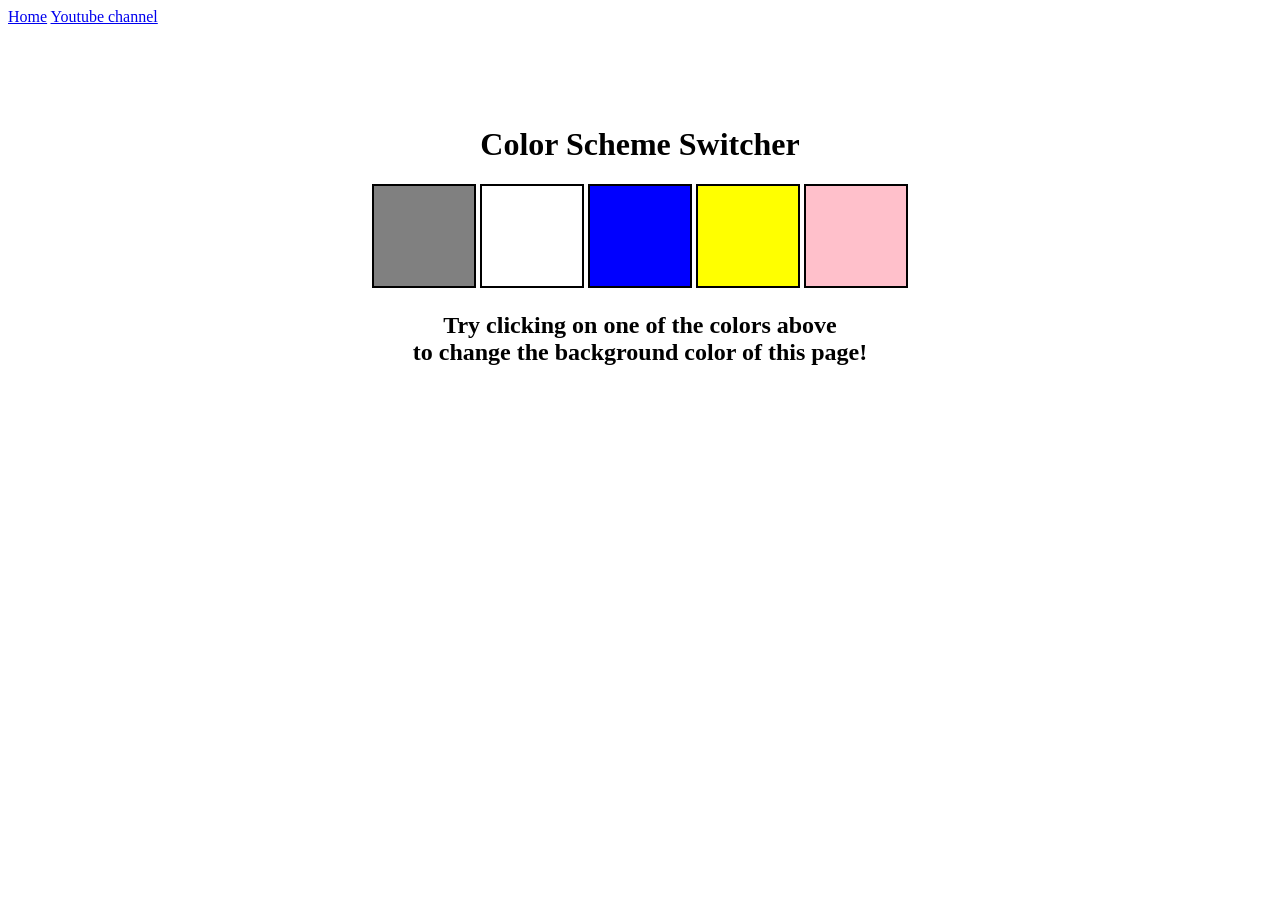
==== Color_Changer/index.html @ 23cce713 "Color Changer Commit" ====
<!DOCTYPE html>
<html lang="en">
  <head>
    <meta charset="UTF-8" />
    <meta name="viewport" content="width=device-width, initial-scale=1.0" />
    <meta http-equiv="X-UA-Compatible" content="ie=edge" />
    <link rel="stylesheet" href="style.css" />
    <link rel="stylesheet" href="../styles.css" />
    <title>JavaScript Background Color Switcher</title>
  </head>
  <body>
    <nav>
      <a href="/" aria-current="page">Home</a>
      <a target="_blank" href="https://www.youtube.com/@chaiaurcode"
        >Youtube channel</a
      >
    </nav>
    <div class="canvas">
      <h1>Color Scheme Switcher</h1>
      <span class="button" id="grey"></span>
      <span class="button" id="white"></span>
      <span class="button" id="blue"></span>
      <span class="button" id="yellow"></span>
      <span class="button" id="pink"></span>
      <h2>
        Try clicking on one of the colors above
        <span>to change the background color of this page!</span>
      </h2>
    </div>
    <script src="chaiaurcode.js"></script>
  </body>
</html>
---- Color_Changer/style.css ----
html {
  margin: 0;
}

span {
  display: block;
}
.canvas {
  margin: 100px auto 100px;
  width: 80%;
  text-align: center;
}

.button {
  width: 100px;
  height: 100px;
  border: solid black 2px;
  display: inline-block;
}

#grey {
  background: grey;
}

#white {
  background: white;
}
#blue {
  background: blue;
}
#yellow {
  background: yellow;
}
#pink {
  background: pink;
}
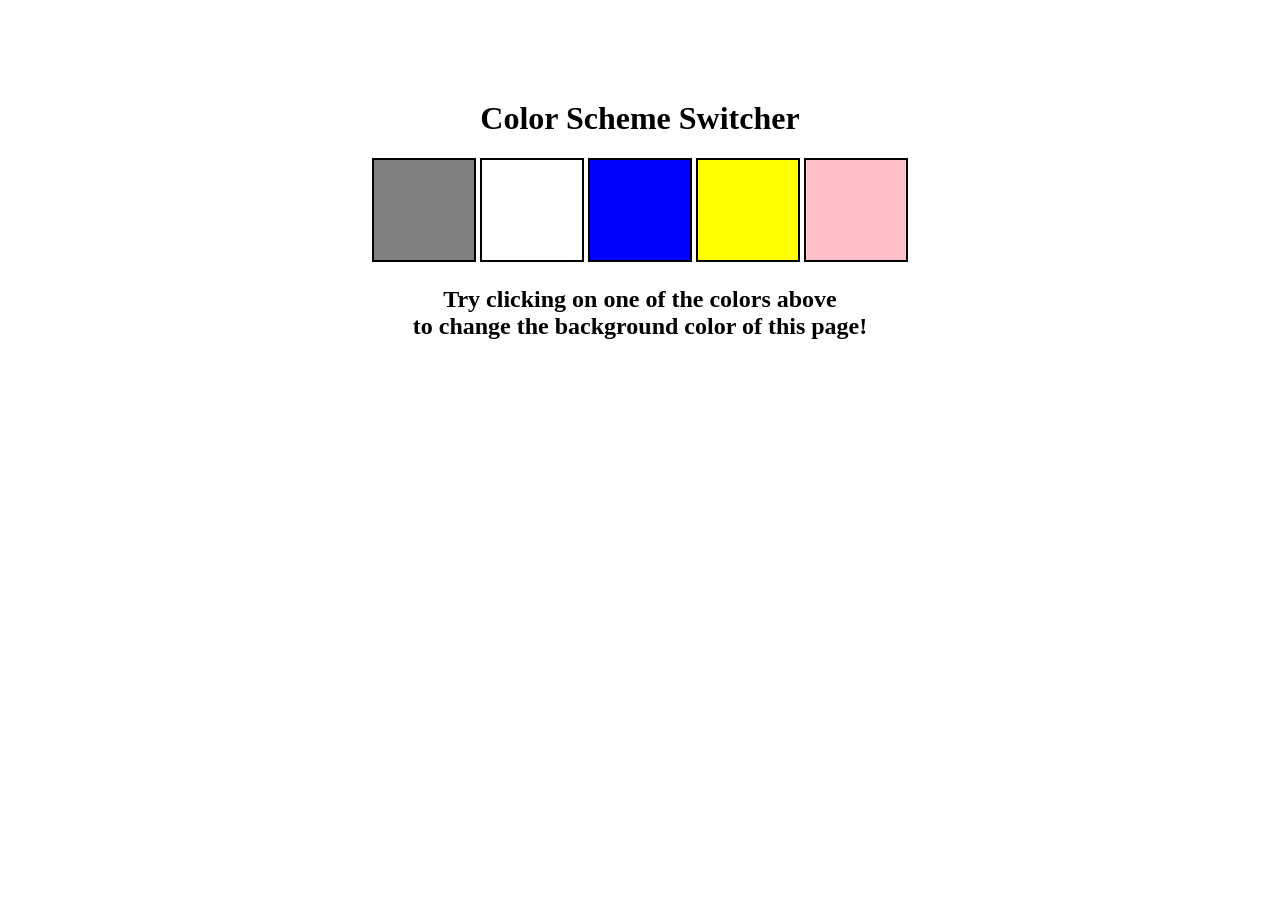
==== commit 195dadae: "BMI_Calculator" ====
--- a/Color_Changer/index.html
+++ b/Color_Changer/index.html
@@ -9,12 +9,6 @@
     <title>JavaScript Background Color Switcher</title>
   </head>
   <body>
-    <nav>
-      <a href="/" aria-current="page">Home</a>
-      <a target="_blank" href="https://www.youtube.com/@chaiaurcode"
-        >Youtube channel</a
-      >
-    </nav>
     <div class="canvas">
       <h1>Color Scheme Switcher</h1>
       <span class="button" id="grey"></span>
